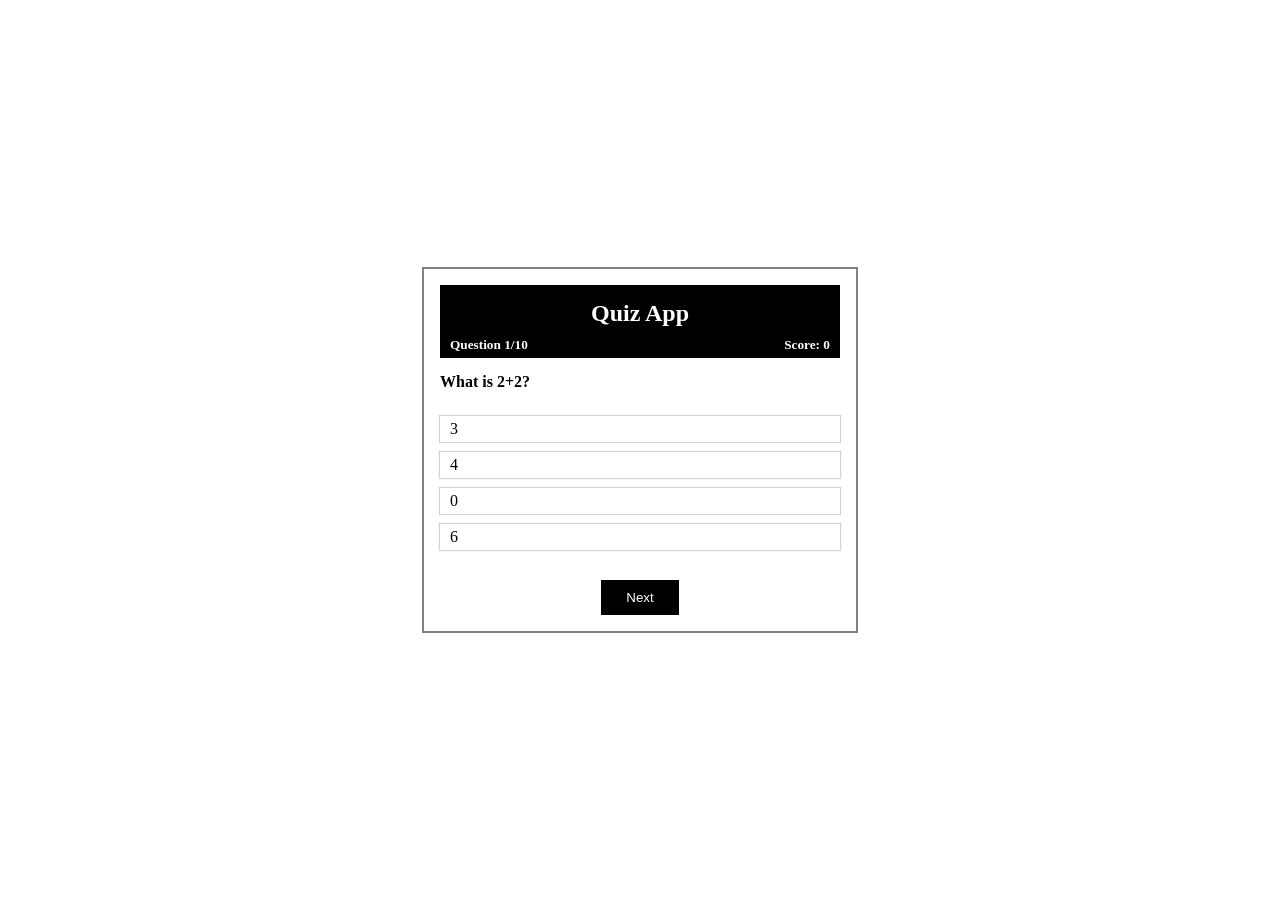
==== Project-5/index.html @ e05ad3b9 "ui done" ====
<!DOCTYPE html>
<html lang="en">
<head>
	<meta charset="UTF-8">
	<meta name="viewport" content="width=device-width, initial-scale=1.0">
	<title>Quiz App</title>
</head>
<style>
	*{
		margin: 0;
		padding: 0;
	}
	body{
		display: flex;
		align-items: center;
		justify-content: center;
		height: 100vh;
	}
	.container{
		border: 2px solid gray ;
		width: 400px;
		padding: 1rem;
	}
	.header{
		background-color: black;
		color: white;
		padding: 5px 10px;
	}
	.header h2{
		text-align: center;
		padding: 10px 0;
	}
	.header div{
		display: flex;
		justify-content: space-between;
	}
	.question h4{
		padding: 15px 0;
	}
	.options input{
		visibility: hidden;
		position: absolute;
	}
	.options label{
		display: block;
		padding: 4px 10px;
		margin: 10px 0;
		box-shadow: 0 0 1px 1px rgb(211, 211, 211);
	}
	.options input:checked+label{
		border: 1px solid green;
		box-shadow: 0 0 2px 2px green;
	}
	.nextBtn{
		text-align: center;
		padding-top: 20px;
	}
	.btn{
		padding: 10px 25px;
		background-color: black;
		color: white;
		border: none;
		outline: none;
		cursor: pointer;
	}
</style>
<body>
	<div class="container">
		<div class="quiz-box">
			<div class="header">
				<h2>Quiz App</h2>
				<div class="">
					<h5>Question <span class="question-no">1</span><span class="total-question">/10</span></h5>
					<h5>Score: <span class="score">0</span></h5>
				</div>
			</div>
			<div class="question">
				<h4>What is 2+2?</h4>
			</div>
			<div class="options">
				<input type="radio" name="answer" id="a" class="radioBtn">
				<label for="a">3</label>
				<input type="radio" name="answer" id="b" class="radioBtn">
				<label for="b">4</label>
				<input type="radio" name="answer" id="c" class="radioBtn">
				<label for="c">0</label>
				<input type="radio" name="answer" id="d" class="radioBtn">
				<label for="d">6</label>
			</div>
			<div class="nextBtn">
				<button class="btn">Next</button>
			</div>
		</div>
	</div>
</body>
</html>
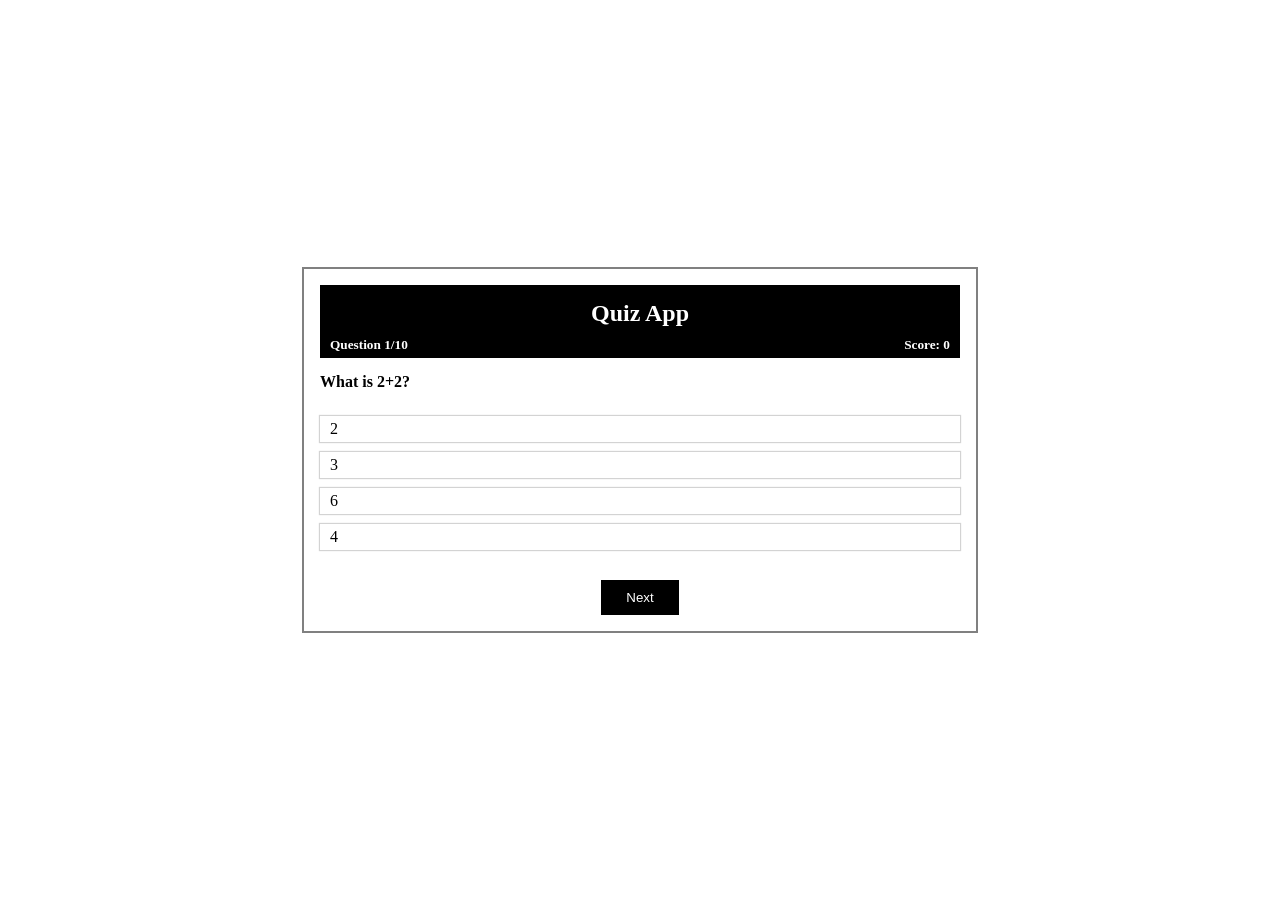
==== commit 4a77615c: "save" ====
--- a/Project-5/index.html
+++ b/Project-5/index.html
@@ -1,69 +1,12 @@
 <!DOCTYPE html>
 <html lang="en">
+
 <head>
 	<meta charset="UTF-8">
 	<meta name="viewport" content="width=device-width, initial-scale=1.0">
+	<link rel="stylesheet" href="style.css">
 	<title>Quiz App</title>
 </head>
-<style>
-	*{
-		margin: 0;
-		padding: 0;
-	}
-	body{
-		display: flex;
-		align-items: center;
-		justify-content: center;
-		height: 100vh;
-	}
-	.container{
-		border: 2px solid gray ;
-		width: 400px;
-		padding: 1rem;
-	}
-	.header{
-		background-color: black;
-		color: white;
-		padding: 5px 10px;
-	}
-	.header h2{
-		text-align: center;
-		padding: 10px 0;
-	}
-	.header div{
-		display: flex;
-		justify-content: space-between;
-	}
-	.question h4{
-		padding: 15px 0;
-	}
-	.options input{
-		visibility: hidden;
-		position: absolute;
-	}
-	.options label{
-		display: block;
-		padding: 4px 10px;
-		margin: 10px 0;
-		box-shadow: 0 0 1px 1px rgb(211, 211, 211);
-	}
-	.options input:checked+label{
-		border: 1px solid green;
-		box-shadow: 0 0 2px 2px green;
-	}
-	.nextBtn{
-		text-align: center;
-		padding-top: 20px;
-	}
-	.btn{
-		padding: 10px 25px;
-		background-color: black;
-		color: white;
-		border: none;
-		outline: none;
-		cursor: pointer;
-	}
-</style>
 <body>
 	<div class="container">
 		<div class="quiz-box">
@@ -74,23 +17,27 @@
 					<h5>Score: <span class="score">0</span></h5>
 				</div>
 			</div>
-			<div class="question">
-				<h4>What is 2+2?</h4>
-			</div>
-			<div class="options">
-				<input type="radio" name="answer" id="a" class="radioBtn">
-				<label for="a">3</label>
-				<input type="radio" name="answer" id="b" class="radioBtn">
-				<label for="b">4</label>
-				<input type="radio" name="answer" id="c" class="radioBtn">
-				<label for="c">0</label>
-				<input type="radio" name="answer" id="d" class="radioBtn">
-				<label for="d">6</label>
+			<div class="main-section">
+				<div class="question">
+					<h4 id="question"></h4>
+				</div>
+				<div class="options">
+					<input type="radio" name="answer" id="a" class="radioBtn">
+					<label for="a" id="optionA"></label>
+					<input type="radio" name="answer" id="b" class="radioBtn">
+					<label for="b" id="optionB"></label>
+					<input type="radio" name="answer" id="c" class="radioBtn">
+					<label for="c" id="optionC"></label>
+					<input type="radio" name="answer" id="d" class="radioBtn">
+					<label for="d" id="optionD"></label>
+				</div>
 			</div>
 			<div class="nextBtn">
 				<button class="btn">Next</button>
 			</div>
 		</div>
 	</div>
+	<script src="script.js"></script>
 </body>
+
 </html>
--- a/Project-5/style.css
+++ b/Project-5/style.css
@@ -0,0 +1,78 @@
+* {
+	margin: 0;
+	padding: 0;
+}
+
+body {
+	display: flex;
+	align-items: center;
+	justify-content: center;
+	height: 100vh;
+}
+
+.reset {
+	box-shadow: 0 0 2px 2px #d3d3d3;
+}
+
+.container {
+	border: 2px solid gray;
+	width: 50%;
+	padding: 1rem;
+}
+
+.header {
+	background-color: black;
+	color: white;
+	padding: 5px 10px;
+}
+
+.header h2 {
+	text-align: center;
+	padding: 10px 0;
+}
+
+.header div {
+	display: flex;
+	justify-content: space-between;
+}
+
+.question h4 {
+	padding: 15px 0;
+}
+
+.options input {
+	visibility: hidden;
+	position: absolute;
+}
+
+.options label {
+	display: block;
+	padding: 4px 10px;
+	margin: 10px 0;
+	box-shadow: 0 0 1px 1px #d3d3d3;
+}
+
+.options input:checked+label {
+	border: 1px solid red;
+	box-shadow: 0 0 2px 2px red;
+}
+
+.nextBtn {
+	text-align: center;
+	padding-top: 20px;
+}
+
+.btn {
+	padding: 10px 25px;
+	background-color: black;
+	color: white;
+	border: none;
+	outline: none;
+	cursor: pointer;
+}
+
+
+.correct {
+	border: 1px solid green;
+	box-shadow: 0 0 2px 2px green;
+}
